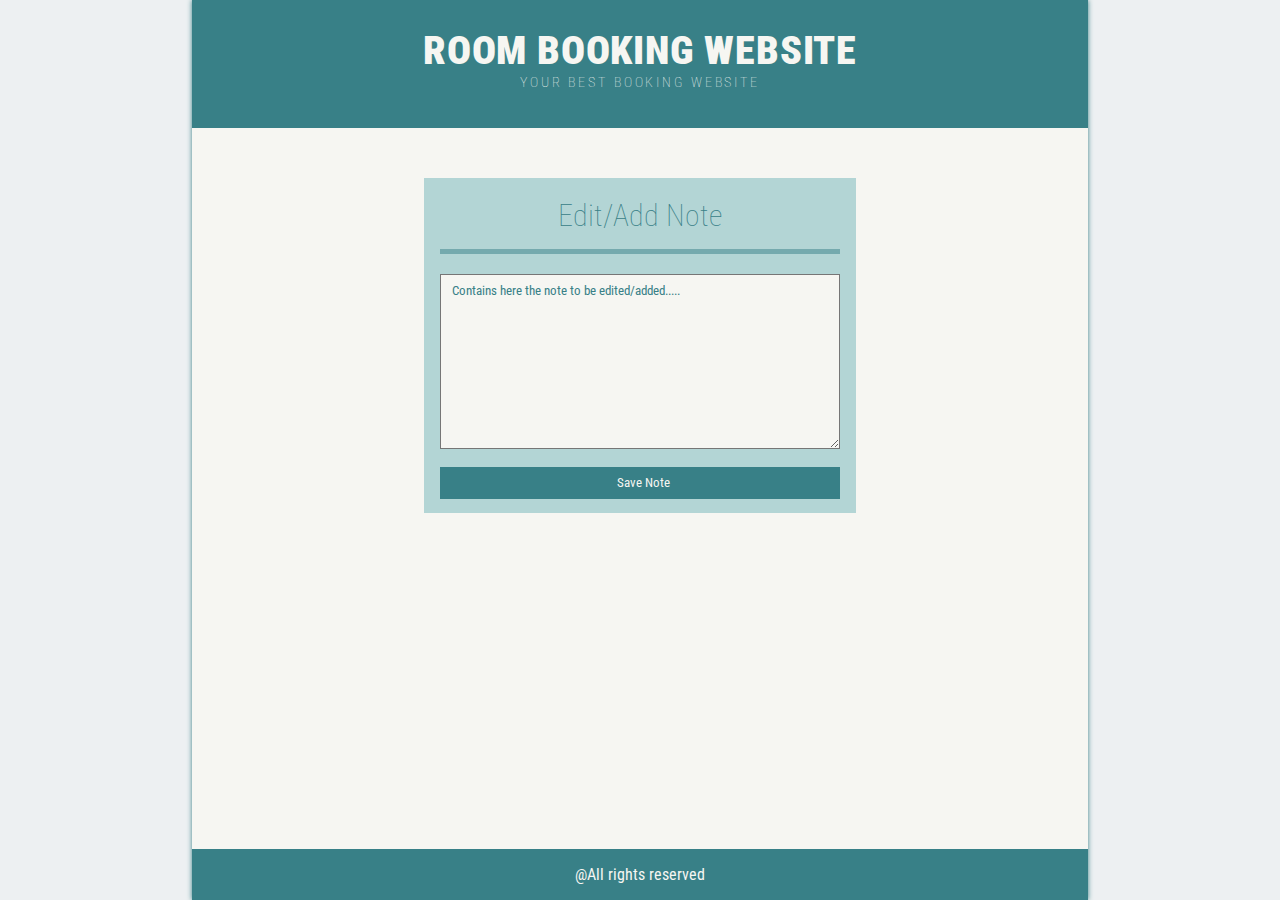
==== addnote.html @ 8c3211ab "web UI" ====
<!DOCTYPE html> 
<html xmlns = "http://www.w3.org/1999/xhtml" lang="en">
    <head>
	<title>Sign Up</title>
        <link href='https://fonts.googleapis.com/css?family=Roboto%20Condensed' rel='stylesheet'/>
        <link rel="stylesheet" type="text/css" href="css/styles.css"/>
    </head>
    <body class="body-signup">
        <header class='blue-main-bg' onclick="window.location.href = 'index.html';">
            <h1 class="title white-font">ROOM BOOKING WEBSITE</h1>
            <h4 class="subtitle white-font">YOUR BEST BOOKING WEBSITE</h4>
        </header>

        <main>
            <div class="loginpanel signuppanel" >
                <h2 class = "blue-secondary content-title">Edit/Add Note</h2>
                <p class="blue-secondary"></p>
                <div class="login-container">
                    <textarea class="blue-secondary txt" rows="4" cols="50"> Contains here the note to be edited/added.....</textarea>
                    <div class="buttons txt">
                        <input type="button" class="blue-button white-font" value="Save Note" onclick="window.location.href = 'room-booking-management.html';" />
                    </div>
                    
                    
                </div>
              </div>
              
              <span class="resp-info"></span>
        </main>

        <footer class="white-font blue-main-bg">
            <p>@All rights reserved</p>
        </footer>
    </body>
</html>
---- css/styles.css ----
/*Login Form template is taken from ColorLib*/

body {
    /*Display & Size*/
    display: grid;
    grid-template-columns: repeat(4, 1fr);
    grid-template-rows: 10vw auto 4vw;
    grid-gap: 0;
    padding: 0;
    background: #edf0f2;
    box-shadow: 0px 0px 5px 0px rgba(56,128,135,1);

    /*Font*/
    font-family: 'Roboto Condensed';
  }
  
  header,
  footer {
    grid-column: 1 / span 5;
  }
  
  main {
    grid-column: 1 / span 3;
  }
  
  aside {
    grid-column: span 2;
  }
  
  @media (max-width: 700px) {
    
    main,
    aside {
      grid-column: 1 / span 5;
    }
    
  }
  
  /* Demo Specific Styles */
  body {
    margin: 0 auto;
    max-width: 56em;
    padding: 0;
    min-height: 100vh;
  }
  
  header,
  main,
  aside,
  footer {
    display: relative;
    align-items: center;
    justify-content: center;
  }

  header{
    height: 10vw;
    text-align: center;
  }

  .subtitle{
    font-weight: lighter;
    font-size: .9rem;
    margin-top: 0;
    letter-spacing: .2em;
  }

  .title{
    font-weight:900;
    font-size: 2.5rem;
    margin-bottom:0;
    letter-spacing: .02em;
  }

  main{
    background-color: #F6f6f2;
  }

  aside{
    background-color: #b8d5d5;
  }
  
  footer {
    height: 4vw;
    text-align: center;
  }

  /*colors*/
  
  .blue-main-bg{
    background-color:  #388087;
  }

  .white-font{
    color: #F6f6f2;
  }

  .blue-secondary{
    color: #388087;
  }

  /*Main tags*/

  .circle{
    border-radius: 50%;
  }

  .small-image{
    width:1rem;
    height: 1rem;
  }

  main{
    padding-left: 3em;
    padding-right: 3em;
  }
  .content{
    display: relative;
    margin: 0;
    width: auto;
    height: 100%;
    padding-bottom: 1.5rem;
  }

  .show-border{
    border: 1px solid black;
  }
  
  .booking-info {
    display: grid;
    grid-template-columns: 1fr 1fr;
    grid-template-rows: 1fr;
    grid-template-areas: "ROOM Date\/Time";
    padding: 1em;
    background-color:rgba(111, 179, 184,0.5);
    margin-bottom: 1rem;
  }
  
  .content-title{
    font-size: 1.9em;
    font-weight: lighter;
  }

  .room-title h2{
    margin: 10px;
    font-weight: lighter;
  }


   .booking-container{
     border-top: 5px solid #badfe7;
     padding-top: 1.2em;
   }

   .time-schedule table tr th{
     font-weight: lighter;
     letter-spacing: .1em;
   }

   .time{
    padding-right: .9em;
   }

   .right-align-text{
     text-align: right;
   }

   .left-align-text{
     text-align: left;
   }

   .username{
     padding-left: .2em;
   }



   .loginpanel{
    padding-left :1rem;
    padding-right: 1rem;
}

.loginpanel .content-title{
    margin-block-start: 0.67em;
    margin-block-end: 0.67em;
}

.txt{
    height: 2rem;
    width: 100%;
    background-color: #b8d5d5;
    padding:0;
    margin-bottom: .9rem;
}

.txt input{
    height: 100%;
    width: 100%;
    padding:0;
    border:0;
    font-family: 'Roboto Condensed';
    background: #F6f6f2;
    padding: 1px;
    padding-left: 8px;
    box-sizing: border-box;
}

.txt .blue-button{
    background: #388087;
}

.form-image{
    height: 100%;
    width: auto;
}
.form-image img{
    height: 100%;
    width: auto;
}

.login-container{
    border-top: 5px solid rgba(56, 128, 135,0.5);
    padding-top: 1.2em;
  }

  .body-signup {
    /*Display & Size*/
    display: grid;
    grid-template-columns: repeat(3, 1fr);
    grid-template-rows: 10vw auto 4vw;
    grid-gap: 0;
    padding: 0;
    background: #edf0f2;
    box-shadow: 0px 0px 5px 0px rgba(56,128,135,1);

    /*Font*/
    font-family: 'Roboto Condensed';
  }
  
  .body-signup header,
  .body-signup footer {
    grid-column: 1 / span 5;
  }
  
  .body-signup main {
    grid-column: 1 / span 5;
    text-align: center;
    
  }
  
  .avatar-upload a img{
      max-width: 50%;
      height: auto;
      margin-bottom: 10px;
  }
  .signuppanel{
      width: 50%;
      margin-top: 50px;
      margin-bottom: 50px;
      display: inline-block;
      background-color:rgba(111, 179, 184,0.5);
  }
  .signuppanel .content-title{
      margin-bottom: 0;
  }



  .room-management {
    /*Display & Size*/
    display: grid;
    grid-template-columns: repeat(3, 1fr);
    grid-template-rows: 10vw auto 4vw;
    grid-gap: 0;
    padding: 0;
    background: #edf0f2;
    box-shadow: 0px 0px 5px 0px rgba(56,128,135,1);

    /*Font*/
    font-family: 'Roboto Condensed';
  }
  
  .body-signup header,
  .body-signup footer {
    grid-column: 1 / span 5;
  }
  
  .body-signup main {
    grid-column: 1 / span 5;
    text-align: center;
    
  }

  .small-button{
      width: 150px;
      float: right;
  }

  textarea.txt{
      max-width: 100%;
      min-height: 175px;
      font-family: 'Roboto Condensed';
        background: #F6f6f2;
        padding: 8px;
        box-sizing: border-box;
  }

  select.txt, input.date{
    font-family: 'Roboto Condensed';
    background: #F6f6f2;
    padding: 8px;
    box-sizing: border-box;
    font-size: 1rem;
    height: fit-content;
  }
 
  .form-label{
      float: left;
  }

  .medium-image{
    width: 2rem;
    height: 2rem;
  }

  .circle-border{
      border: 1px solid  rgb(56,128,135);
  }
  .table-link{
      font-size: .7rem;
      letter-spacing: normal;
  }
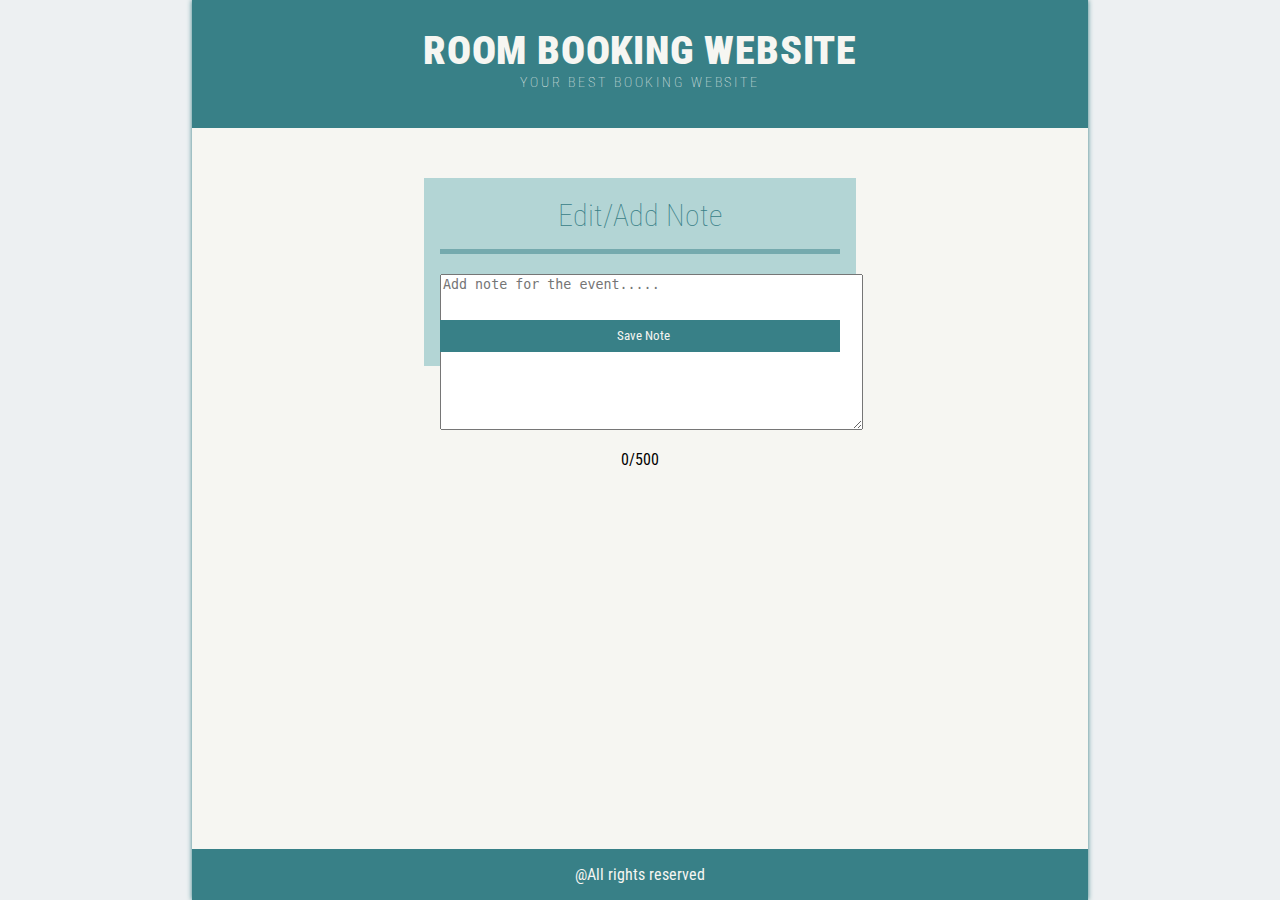
==== commit 8490e87a: "Added form validation" ====
--- a/addnote.html
+++ b/addnote.html
@@ -4,6 +4,7 @@
 	<title>Sign Up</title>
         <link href='https://fonts.googleapis.com/css?family=Roboto%20Condensed' rel='stylesheet'/>
         <link rel="stylesheet" type="text/css" href="css/styles.css"/>
+        <script src = "scripts/validate.js" ></script>
     </head>
     <body class="body-signup">
         <header class='blue-main-bg' onclick="window.location.href = 'index.html';">
@@ -16,12 +17,16 @@
                 <h2 class = "blue-secondary content-title">Edit/Add Note</h2>
                 <p class="blue-secondary"></p>
                 <div class="login-container">
-                    <textarea class="blue-secondary txt" rows="4" cols="50"> Contains here the note to be edited/added.....</textarea>
+                    <p hidden id="booking-id">0</p>
+                    <div class = "txt">
+                        <textarea class="blue-secondary " id="edit-note" rows="10" cols="50" placeholder="Add note for the event....."></textarea>
+                        <p class = "character-counter-message">0/500</p>
+                        <p class = "error-message" id="password2-signup-error"></p>
+                    </div>
                     <div class="buttons txt">
-                        <input type="button" class="blue-button white-font" value="Save Note" onclick="window.location.href = 'room-booking-management.html';" />
+                        <input type="button" class="blue-button white-font" value="Save Note" id="submit-note" />
                     </div>
-                    
-                    
+ 
                 </div>
               </div>
               
@@ -31,5 +36,6 @@
         <footer class="white-font blue-main-bg">
             <p>@All rights reserved</p>
         </footer>
+        <script src = "scripts/note-r.js" ></script>
     </body>
 </html>